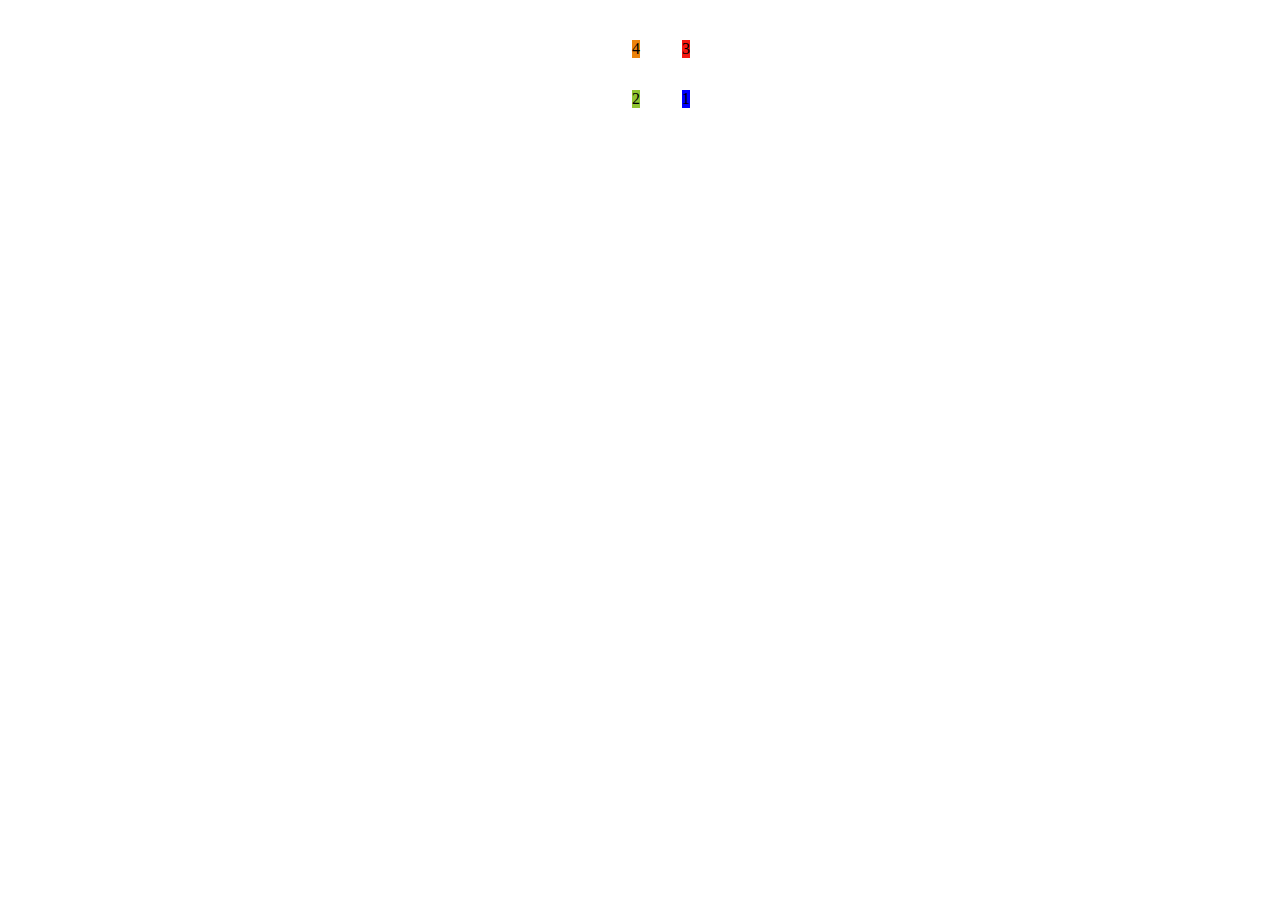
==== WebPage/grid_part.html @ 4a92567b "Added new grid html file and grid css file." ====
<!DOCTYPE html>
<html lang="en">
  <head>
    <meta charset="UTF-8" />
    <meta name="viewport" content="width=device-width, initial-scale=1.0" />
    <title>Sample Webpage</title>
    <link rel="stylesheet" href="grid_part.css">
  </head>
  <body>
    <div class="container">
        <div class="item1">1</div>
        <div class="item2">2</div>
        <div class="item3">3</div>
        <div class="item4">4</div>
    </div>
  </body>
</html>
---- WebPage/grid_part.css ----
.container{
    display: grid;
    grid-template-columns: 50px 50px;
    grid-template-rows: 50px 50px;
    grid-auto-flow: column;
    /* gap: 10px; */
    grid-template-areas: 
    'head1 head2'
    'footer1 footer2';
    /* complete grid box placement */
    justify-content: center;

    /* handle top and bottom of the grid item */
    align-items: end;

    /* handle left right of the grid items */
    justify-items: end;
}
.item1{
    grid-area: footer2;
}

.item4{
    grid-area: head1;
}

/* .item1{
    grid-row-start: 1;
    grid-row-end: 3;
    grid-column-start: 1;
    grid-column-end: 4;
    z-index: 1;
}

.item2{
    grid-row: 1/3;
    grid-column: 4/6;
}

.item3{
    /* row_start / col_start / row_end / col_end */
    /* grid-area: 3/1/6/6;
} */

/* .item4{ */
    /* row_start / col_start / row_end / col_end */
    /* grid-area: 2/3/4/5;
} */ 

.item1{
    background-color: blue;
}

.item2{
    background-color: rgb(144, 196, 48);
}

.item3{
    background-color: rgb(245, 24, 17);
}

.item4{
    background-color: rgb(235, 131, 12);
}
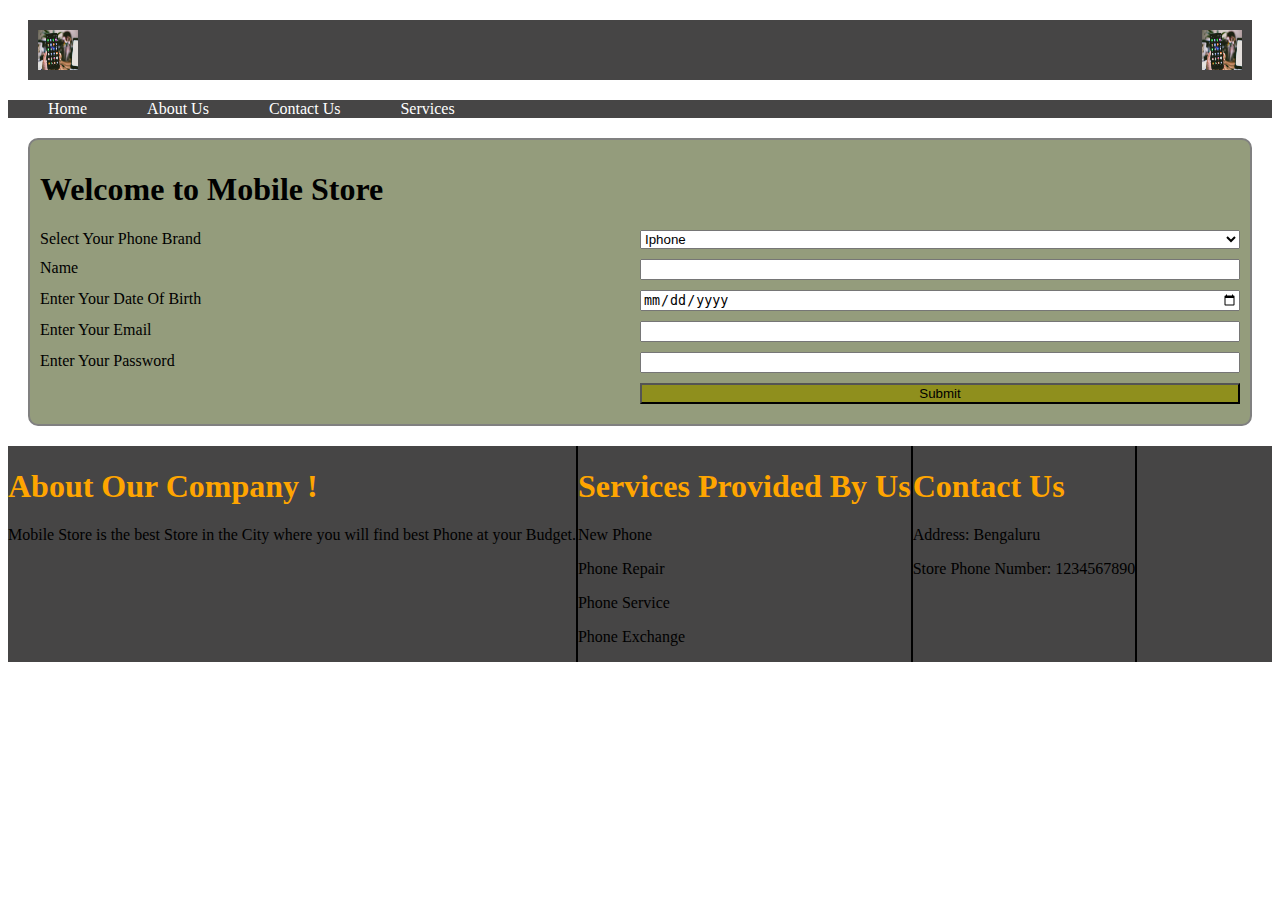
==== commit 7796336e: "CSS Flexbox design template" ====
--- a/WebPage/grid_part.html
+++ b/WebPage/grid_part.html
@@ -4,14 +4,74 @@
     <meta charset="UTF-8" />
     <meta name="viewport" content="width=device-width, initial-scale=1.0" />
     <title>Sample Webpage</title>
-    <link rel="stylesheet" href="grid_part.css">
+    <link rel="stylesheet" href="style_flex.css">
   </head>
   <body>
-    <div class="container">
-        <div class="item1">1</div>
-        <div class="item2">2</div>
-        <div class="item3">3</div>
-        <div class="item4">4</div>
+    <!-- Header Section -->
+    <header>
+      <div class="head">
+        <img src="images\mobile_store.png" alt="LOGO" width="40px" height="40px">
+        <img src="images\mobile_store.png" alt="Mobile" width="40px" height="40px">
+      </div>
+    </header>
+    <!-- NavBar Container Section -->
+    <div class="nav_container">
+      <ul>
+        <li><a href="#home">Home</a></li> 
+        <li><a href="#About">About Us</a></li>
+        <li><a href="#Contact">Contact Us</a></li>
+        <li><a href="#Service">Services</a></li>
+      </ul>
     </div>
+    <!-- Main Page Section -->
+    <main>
+      <section class="Home" id="home">
+        <h1>Welcome to Mobile Store</h1>
+        <form action="#Home" method="post">
+        <label for="phone_brand">Select Your Phone Brand</label>
+        <select name="phone_brand" id="phone_brand">
+          <option>Iphone</option>
+          <option>Samsung</option>
+          <option>Redmi</option>
+          <option>OnePlus</option>
+        </select>
+        <label for="user_name">Name</label>
+        <input type="text" name="user_name" />
+        <label for="user_dob">Enter Your Date Of Birth</label>
+        <input type="date" name="user_dob" />
+        <label for="user_email">Enter Your Email</label>
+        <input type="email" name="user_email" />
+        <label for="user_pasword">Enter Your Password</label>
+        <input type="password" name="user_password" />
+        <div></div>
+        <input type="submit" class="submit_button">
+      </form>
+      </section>
+      </main>
+      <!-- Footer section -->
+      <footer>
+        <!-- About Us Data -->
+        <section class="about" id="About">
+          <h1>About Our Company !</h1>
+          <p>
+            Mobile Store is the best Store in the City where you will find best
+            Phone at your Budget.
+          </p>
+        </section>
+        <!-- Services Data -->
+        <section class="services" id="Service">
+          <h1>Services Provided By Us</h1>
+            <p>New Phone</p>
+            <p>Phone Repair</p>
+            <p>Phone Service</p>
+            <p>Phone Exchange</p>
+        </section>
+        <!-- Contact Us Data -->
+        <section class="contact" id="Contact">
+          <h1>Contact Us</h1>
+          <p>Address: Bengaluru</p>
+          <p>Store Phone Number: 1234567890</p>
+        </section>
+      </footer>
   </body>
-</html>
+</html>--- a/WebPage/style_flex.css
+++ b/WebPage/style_flex.css
@@ -0,0 +1,77 @@
+.container{
+    display: flex;
+    flex-direction: row;
+    justify-content: center;
+}
+/* Header section */
+.head{
+    background-color: rgb(70, 69, 69);
+    display: flex;
+    justify-content: space-between;
+    margin: 20px;
+    padding: 10px;
+}
+/* Navbar section */
+.nav_container ul{
+    display: flex;
+    list-style-type: none;
+    background-color: rgb(70, 69, 69);
+}
+
+.nav_container ul li a{
+    color: white;
+    text-decoration: none;
+    /* margin-right: 80px; */
+}
+
+.nav_container ul li{
+    margin-right: 60px;
+}
+
+.nav_container ul li a:hover{
+    color: rgb(70, 69, 69);
+    background-color: white;
+    text-decoration: none;
+}
+
+/* Main Page section */
+main{
+    background-color: rgb(148, 156, 124);
+    margin: 20px;
+    padding: 10px;
+    border-radius: 10px;
+    border: 2px solid gray;
+}
+
+.home{
+    text-align: center;
+}
+
+form{
+    display: grid;
+    grid-template-columns: 50% 50%;
+}
+
+label, input, select{
+    margin-bottom: 10px;
+}
+
+.submit_button{
+    background-color: rgb(143, 143, 29);
+    cursor: pointer;
+}
+
+/* footer section */
+
+footer{
+    display: flex;
+    background-color: rgb(70, 69, 69);
+}
+
+footer h1{
+    color: orange;
+}
+
+footer section {
+    border-right: 2px solid black;
+}